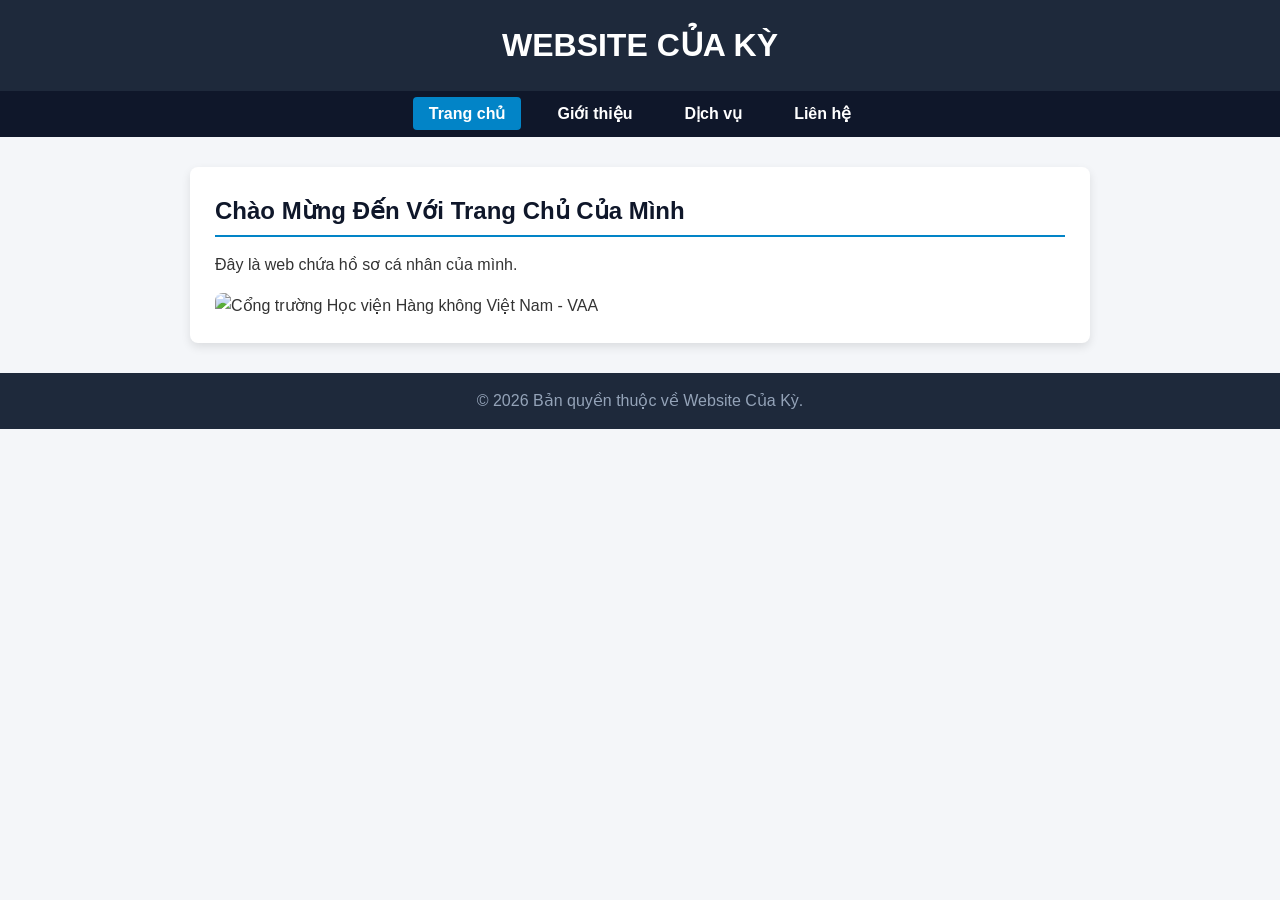
==== index.html @ 680c2939 "Add files via upload" ====
<!DOCTYPE html>
<html lang="vi">
<head>
    <meta charset="UTF-8">
    <meta name="viewport" content="width=device-width, initial-scale=1.0">
    <title>Trang Chủ</title>
    <link rel="stylesheet" href="style.css">
</head>
<body>

    <header>
        <h1>WEBSITE CỦA KỲ</h1>
    </header>

    <nav>
        <ul>
            <li><a href="index.html" class="active">Trang chủ</a></li>
            <li><a href="gioithieu.html">Giới thiệu</a></li>
            <li><a href="dichvu.html">Dịch vụ</a></li>
            <li><a href="lienhe.html">Liên hệ</a></li>
        </ul>
    </nav>

    <main>
        <h2>Chào Mừng Đến Với Trang Chủ Của Mình</h2>
        <p>Đây là web chứa hồ sơ cá nhân của mình.</p>
        <img class="content-img" src="https://vaa.edu.vn/wp-content/uploads/2024/09/1E3A9038-scaled-1.jpg" alt="Cổng trường Học viện Hàng không Việt Nam - VAA">
    </main>

    <footer>
        <p>&copy; 2026 Bản quyền thuộc về Website Của Kỳ.</p>
    </footer>

</body>
</html>
---- style.css ----
* {
    margin: 0;
    padding: 0;
    box-sizing: border-box;
}

body {
    font-family: 'Segoe UI', Tahoma, Geneva, Verdana, sans-serif;
    line-height: 1.6;
    color: #333333;
    background-color: #f4f6f9;
}

header {
    background-color: #1e293b;
    color: #ffffff;
    padding: 20px 0;
    text-align: center;
}

nav {
    background-color: #0f172a;
    padding: 10px 0;
}

nav ul {
    list-style: none;
    display: flex;
    justify-content: center;
    gap: 20px;
}

nav ul li a {
    color: #ffffff;
    text-decoration: none;
    font-weight: bold;
    padding: 8px 16px;
    border-radius: 4px;
}

nav ul li a.active, nav ul li a:hover {
    background-color: #0284c7;
}

main {
    max-width: 900px;
    margin: 30px auto;
    background-color: #ffffff;
    padding: 25px;
    border-radius: 8px;
    box-shadow: 0 4px 10px rgba(0,0,0,0.1);
}

main h2 {
    color: #0f172a;
    border-bottom: 2px solid #0284c7;
    padding-bottom: 5px;
    margin-bottom: 15px;
}

.content-img {
    max-width: 100%;
    height: auto;
    border-radius: 8px;
    margin-top: 15px;
}

footer {
    background-color: #1e293b;
    color: #94a3b8;
    text-align: center;
    padding: 15px 0;
    margin-top: 30px;
}
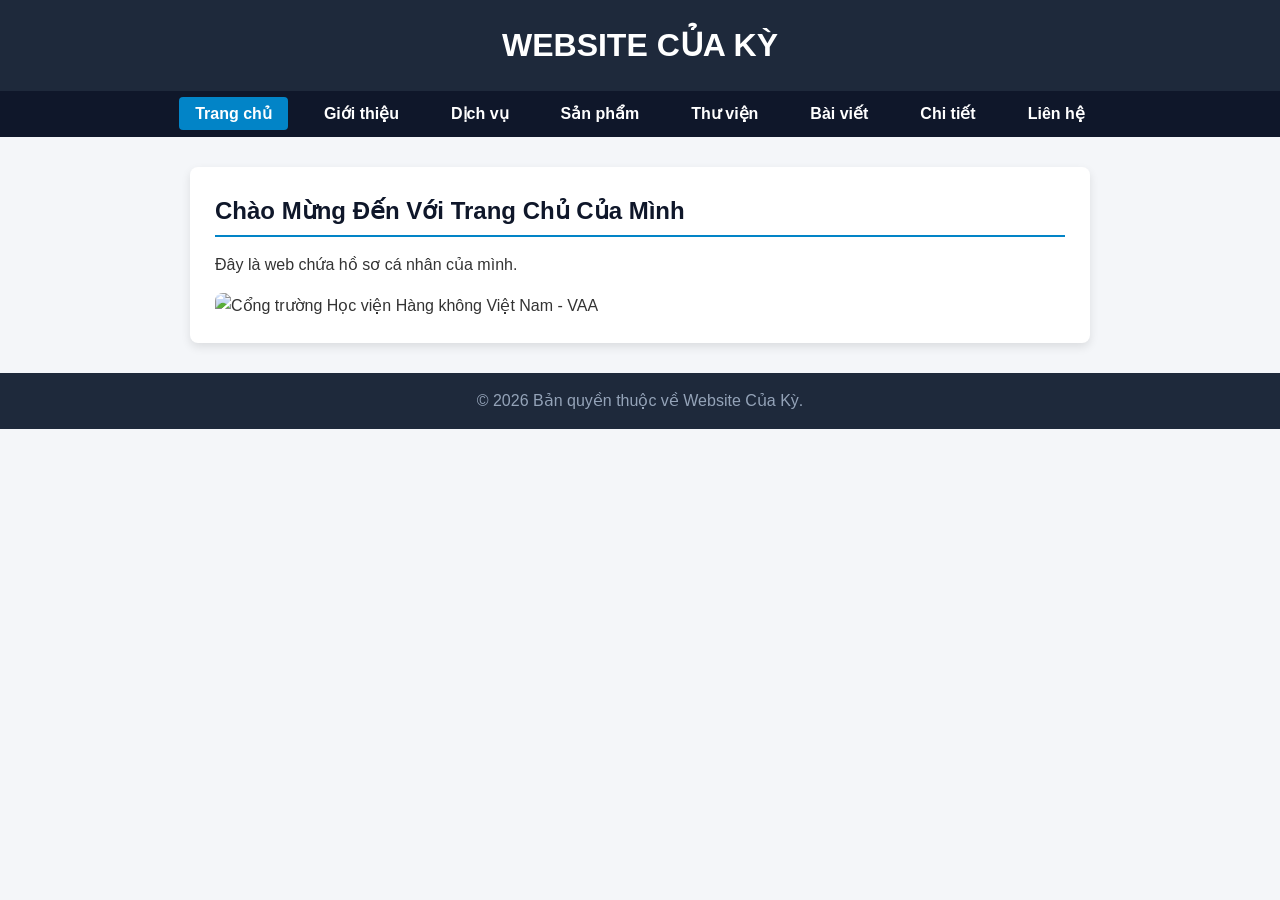
==== commit 860e0f30: "Update navigation menu in index.html Added new navigation links for products, library, articles, and" ====
--- a/index.html
+++ b/index.html
@@ -17,6 +17,10 @@
             <li><a href="index.html" class="active">Trang chủ</a></li>
             <li><a href="gioithieu.html">Giới thiệu</a></li>
             <li><a href="dichvu.html">Dịch vụ</a></li>
+            <li><a href="sanpham.html">Sản phẩm</a></li>
+            <li><a href="thuvien.html">Thư viện</a></li>
+            <li><a href="baiviet.html">Bài viết</a></li>
+            <li><a href="chitiet.html">Chi tiết</a></li>
             <li><a href="lienhe.html">Liên hệ</a></li>
         </ul>
     </nav>
@@ -32,4 +36,4 @@
     </footer>
 
 </body>
-</html>+</html>
